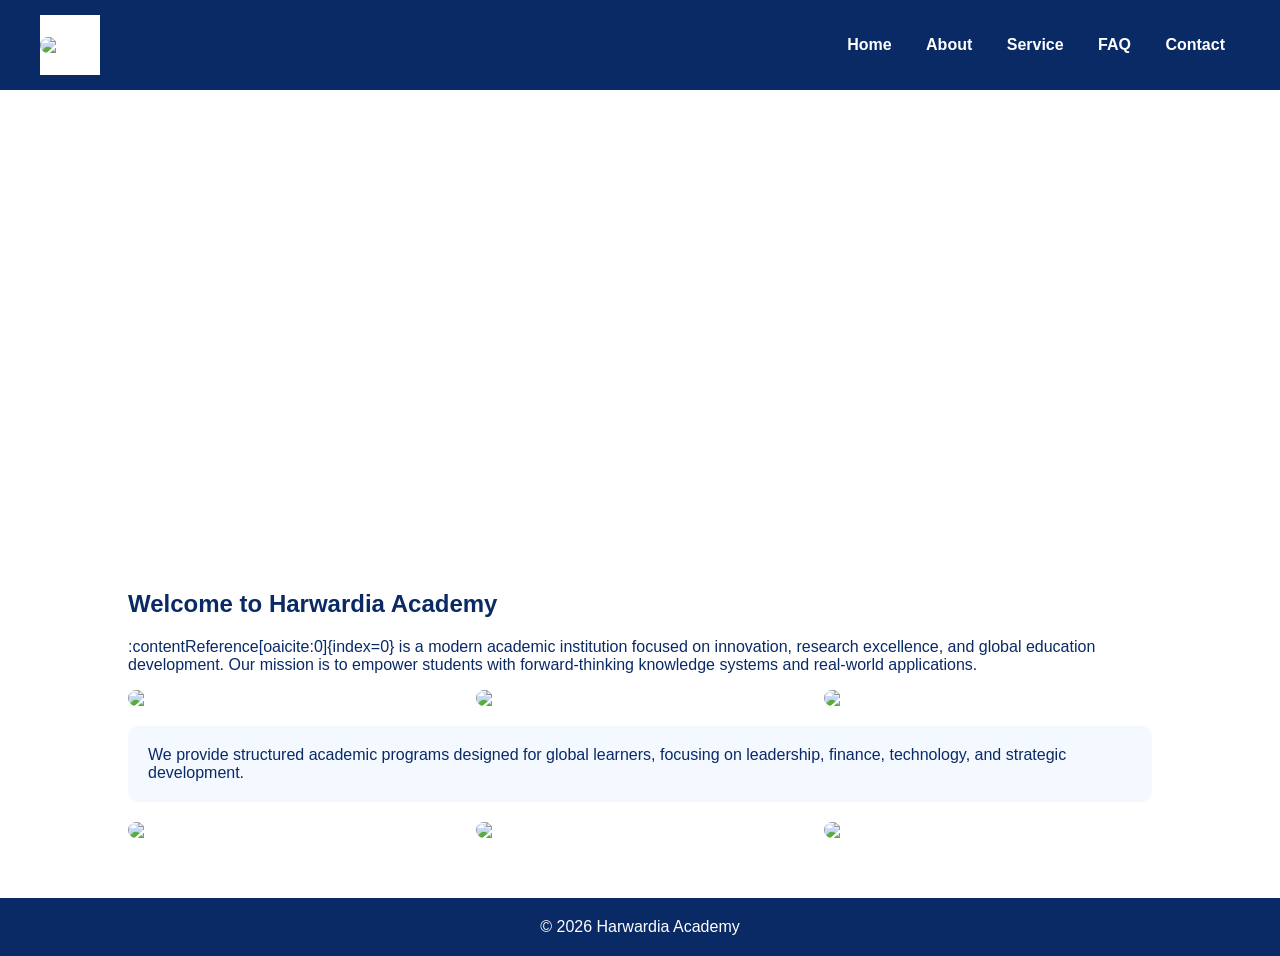
==== index.html @ d97642f4 "Create index.html" ====
<!DOCTYPE html>
<html>
<head>
<title>Harwardia Academy</title>
<link rel="stylesheet" href="css/style.css">
</head>

<body>

<header>
    <div class="logo">
        <img src="images/logo.png" style="width:100%">
    </div>

    <nav>
        <a href="index.html">Home</a>
        <a href="about.html">About</a>
        <a href="service.html">Service</a>
        <a href="faq.html">FAQ</a>
        <a href="contact.html">Contact</a>
    </nav>
</header>

<div class="hero">
    Harwardia Academy
</div>

<div class="container">

<h2>Welcome to Harwardia Academy</h2>

<p>
:contentReference[oaicite:0]{index=0} is a modern academic institution focused on innovation, research excellence, and global education development. Our mission is to empower students with forward-thinking knowledge systems and real-world applications.
</p>

<div class="grid">
    <img src="images/about1.jpg">
    <img src="images/about2.jpg">
    <img src="images/service1.jpg">
</div>

<div class="card">
We provide structured academic programs designed for global learners, focusing on leadership, finance, technology, and strategic development.
</div>

<div class="grid">
    <img src="images/campus1.jpg">
    <img src="images/campus2.jpg">
    <img src="images/team1.jpg">
</div>

</div>

<footer>
© 2026 Harwardia Academy
</footer>

</body>
</html>
---- css/style.css ----
body {
    margin: 0;
    font-family: Arial, sans-serif;
    background: #ffffff;
    color: #0a2a66;
}

header {
    background: #0a2a66;
    color: white;
    padding: 15px 40px;
    display: flex;
    justify-content: space-between;
    align-items: center;
}

.logo {
    width: 60px;
    height: 60px;
    background: white;
    display: flex;
    align-items: center;
    justify-content: center;
}

nav a {
    color: white;
    margin: 0 15px;
    text-decoration: none;
    font-weight: bold;
}

.hero {
    height: 420px;
    background: url('../images/banner.jpg') center/cover;
    display: flex;
    align-items: center;
    justify-content: center;
    color: white;
    font-size: 40px;
    font-weight: bold;
    animation: fadeIn 2s ease-in;
}

.container {
    padding: 60px 10%;
}

.card {
    background: #f4f8ff;
    padding: 20px;
    margin: 20px 0;
    border-radius: 10px;
    transition: 0.3s;
}

.card:hover {
    transform: translateY(-5px);
    box-shadow: 0 10px 20px rgba(0,0,0,0.1);
}

.grid {
    display: grid;
    grid-template-columns: repeat(3, 1fr);
    gap: 20px;
}

img {
    width: 100%;
    border-radius: 10px;
}

footer {
    background: #0a2a66;
    color: white;
    text-align: center;
    padding: 20px;
}

@keyframes fadeIn {
    from {opacity: 0;}
    to {opacity: 1;}
}
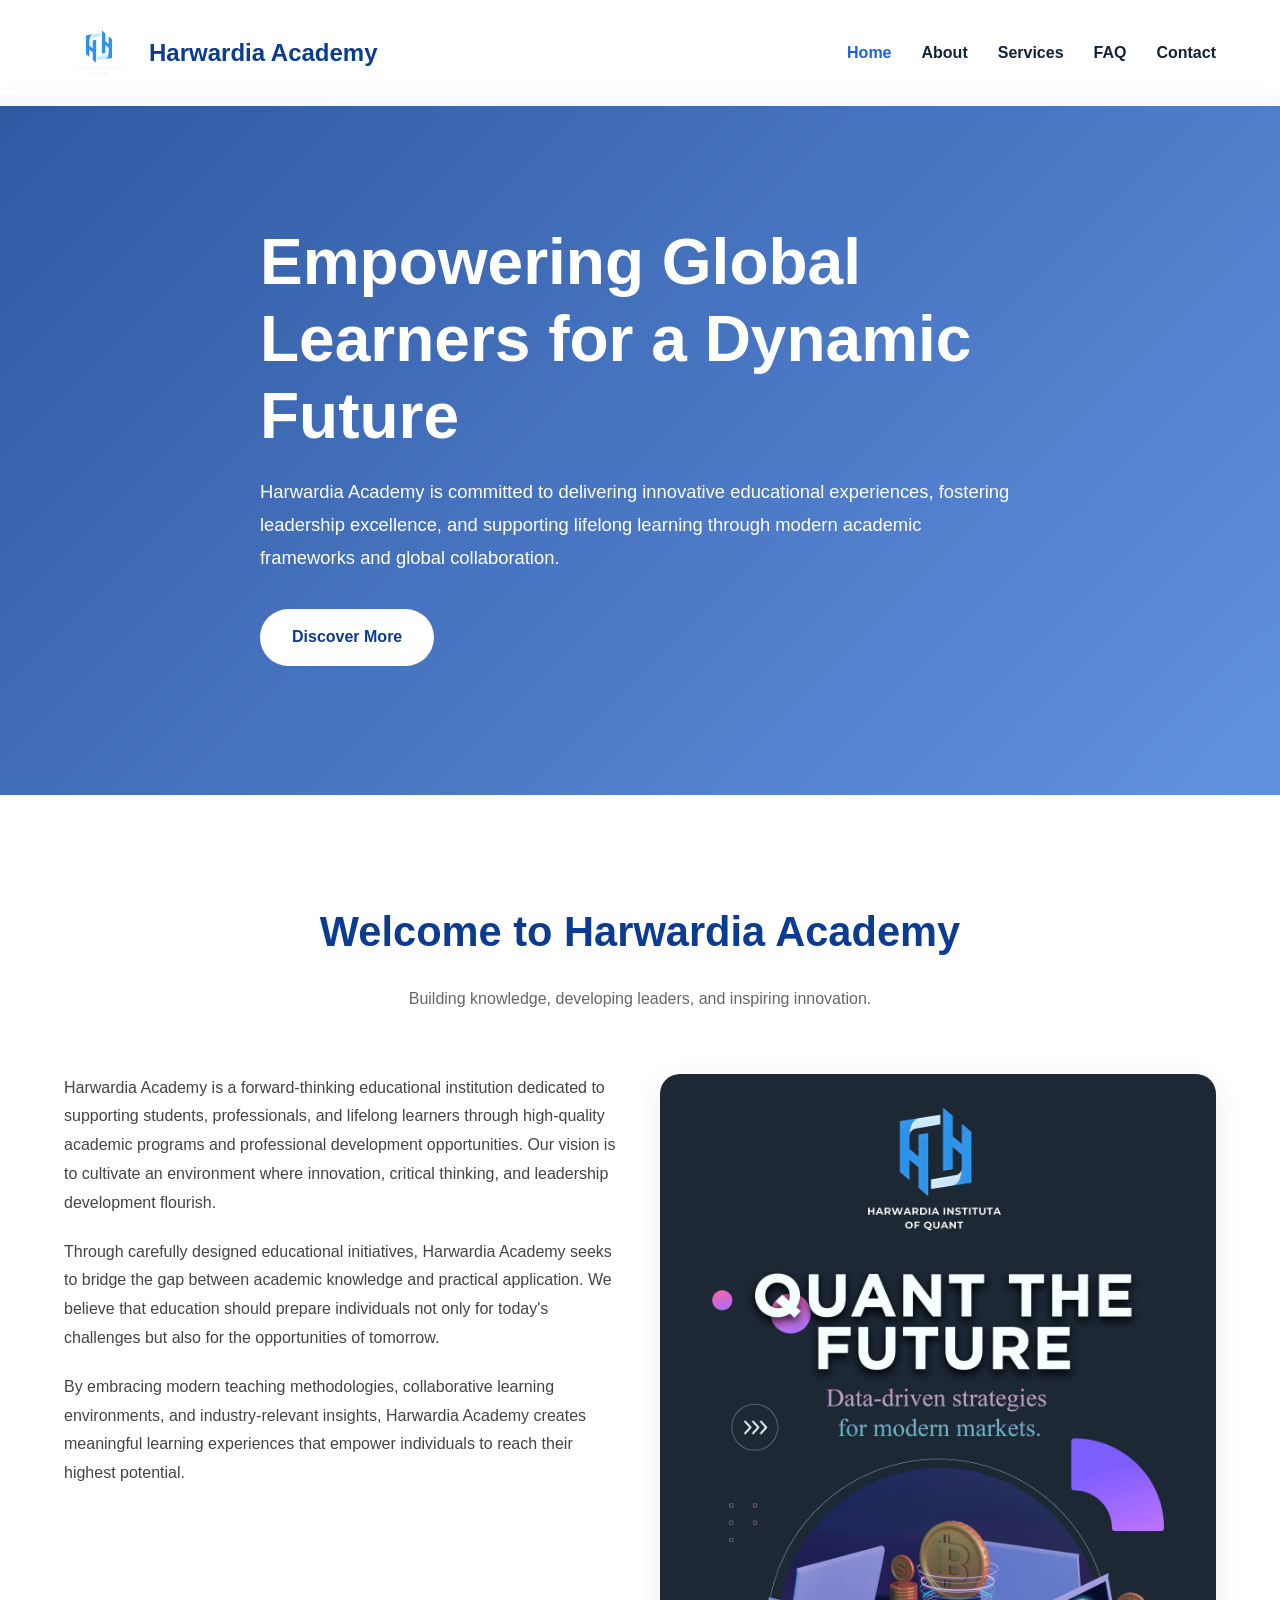
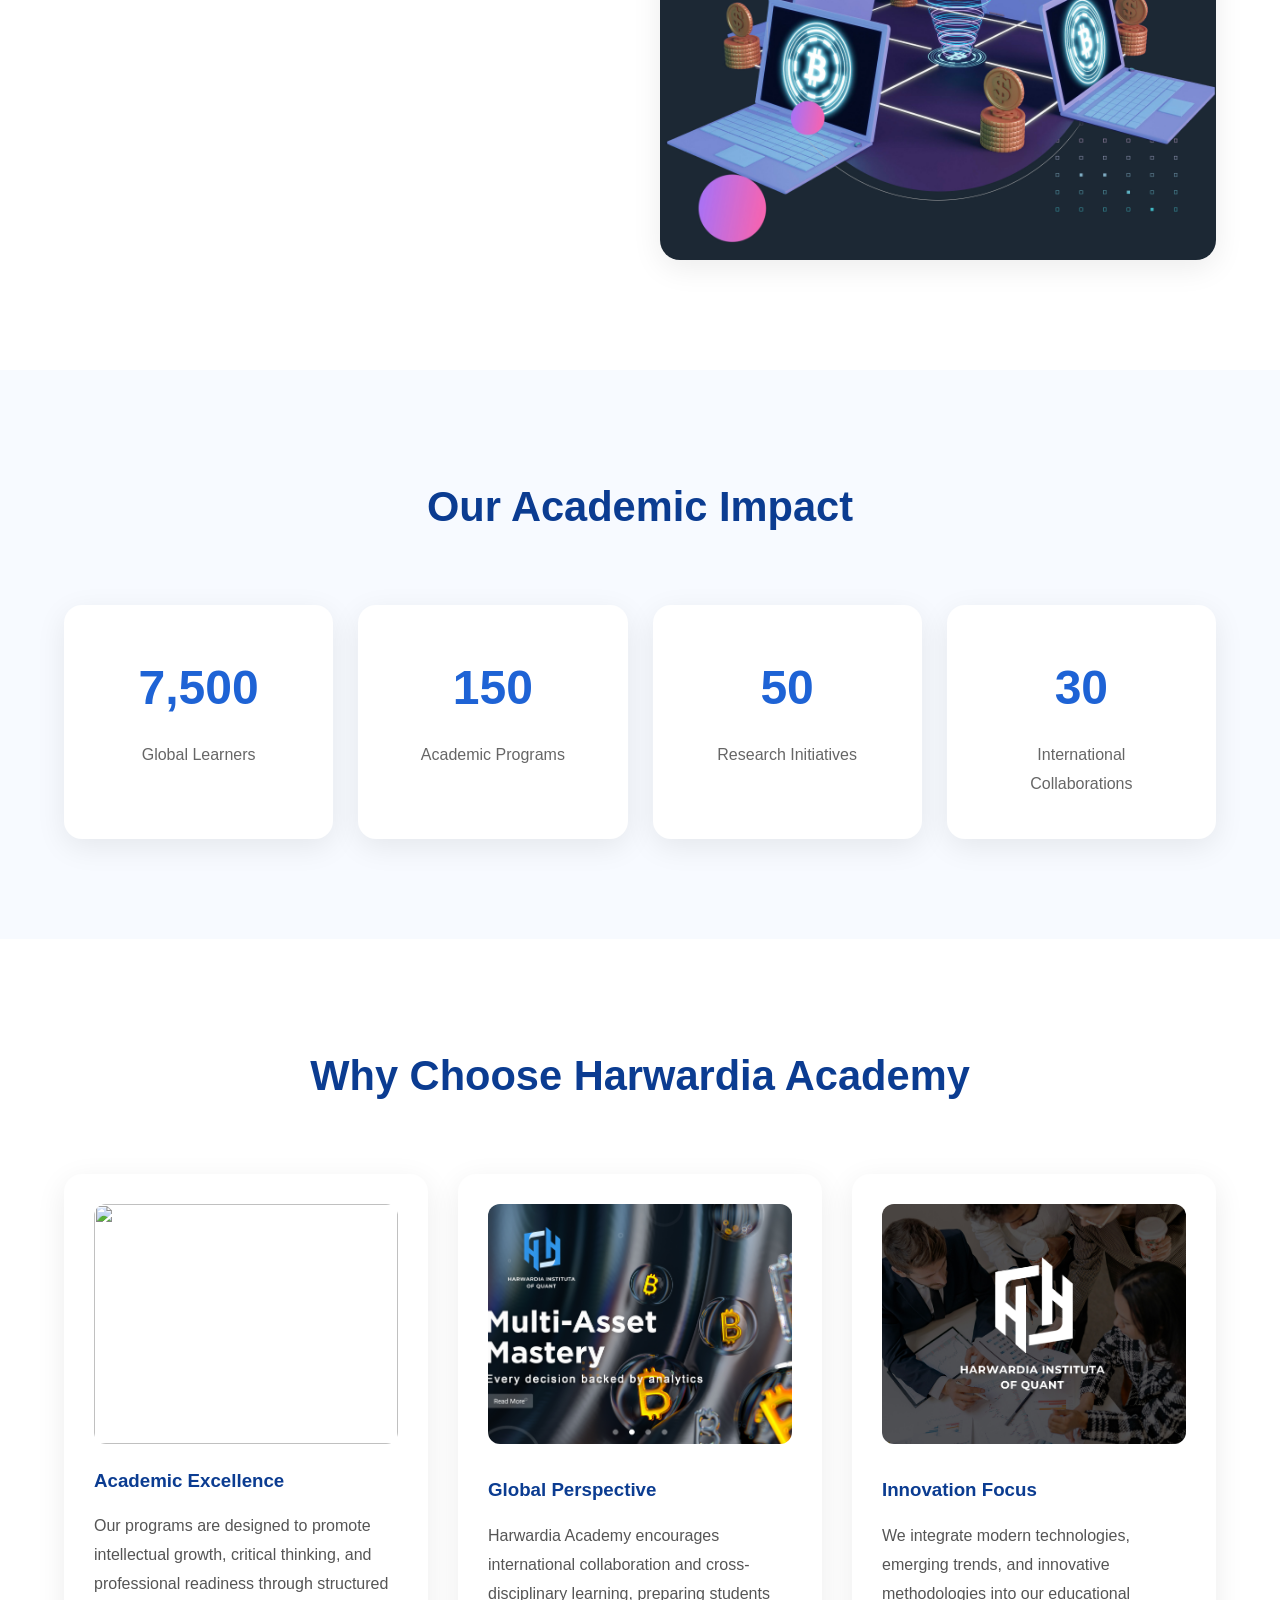
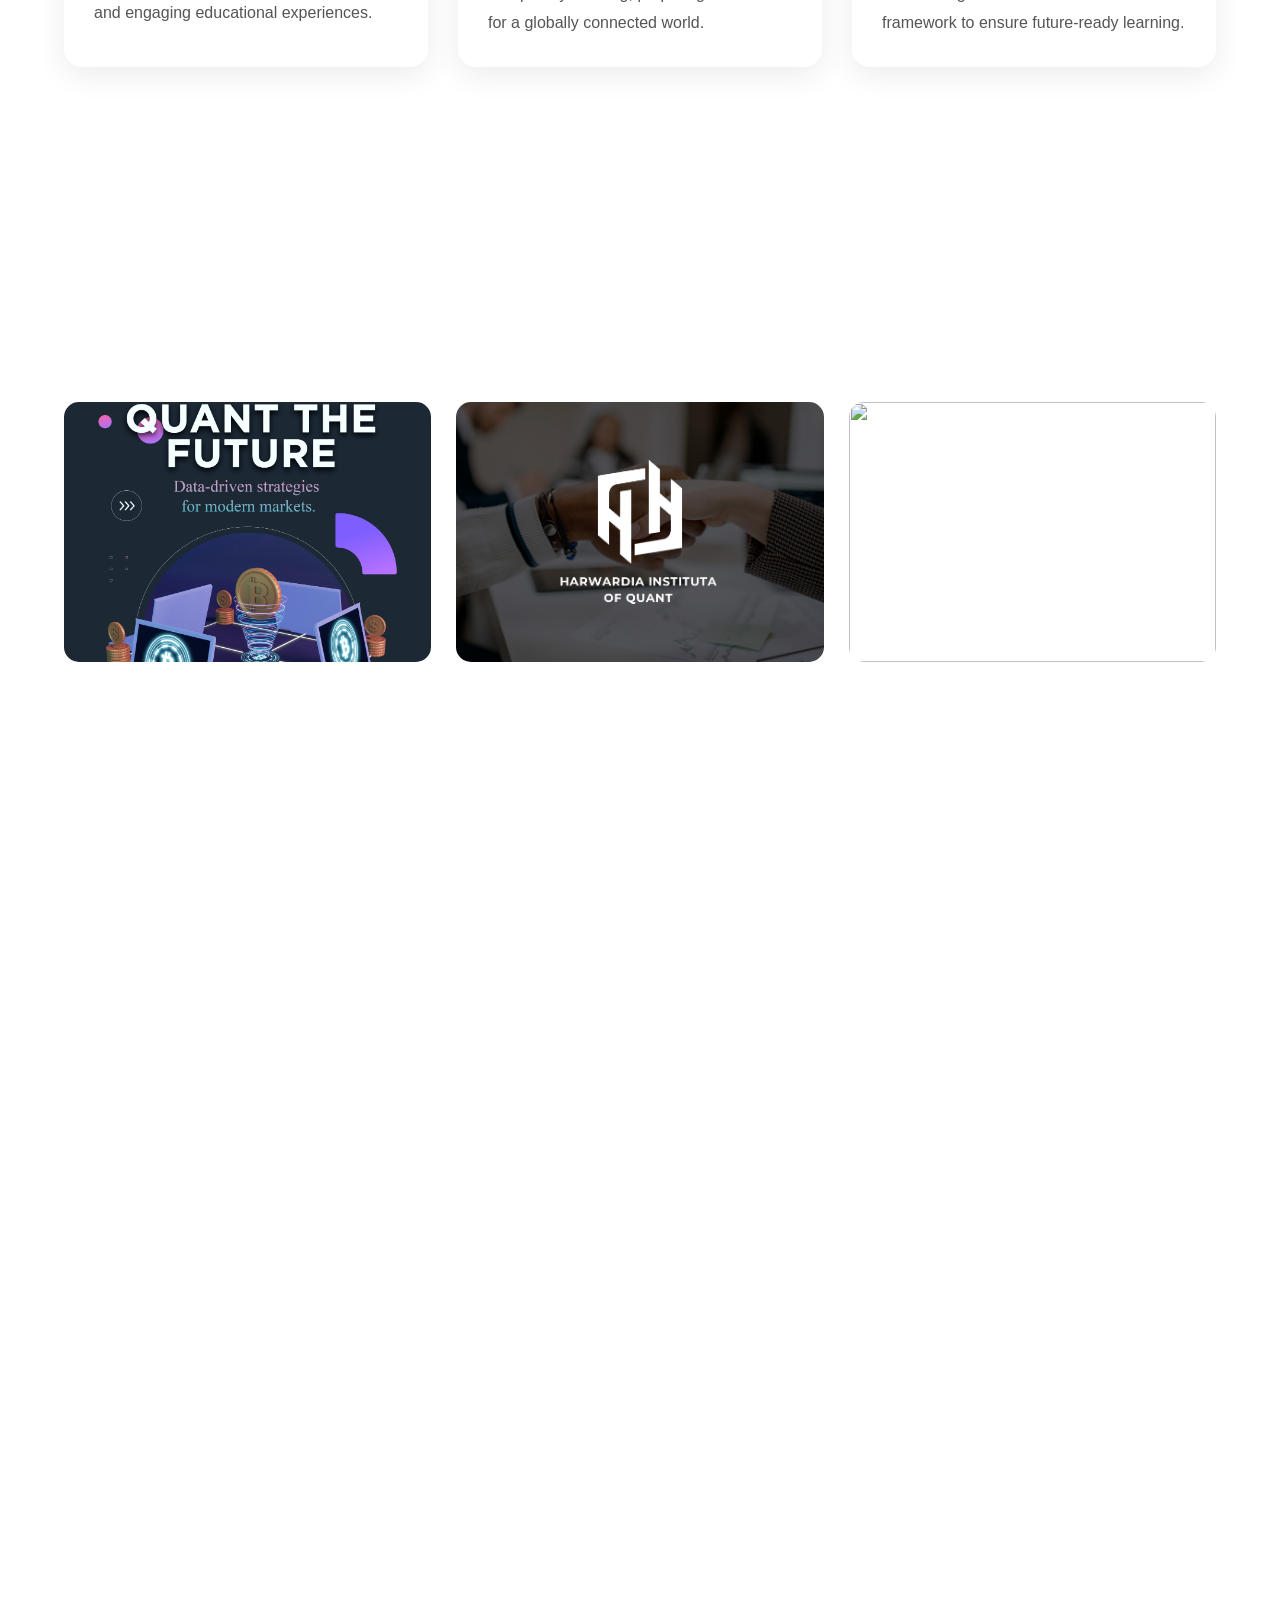
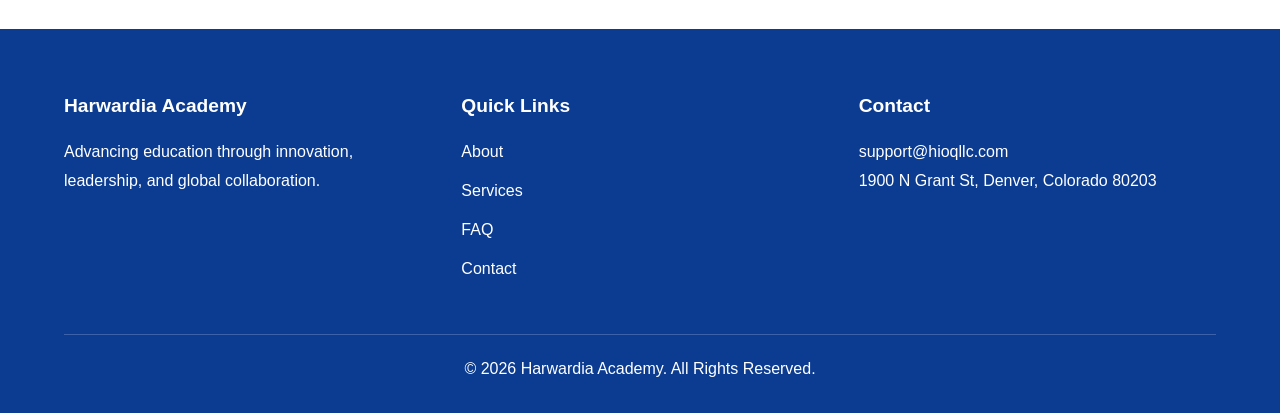
==== commit 38467c96: "Update index.html" ====
--- a/index.html
+++ b/index.html
@@ -1,59 +1,407 @@
 <!DOCTYPE html>
-<html>
+
+<html lang="en">
+
 <head>
-<title>Harwardia Academy</title>
-<link rel="stylesheet" href="css/style.css">
+
+<meta charset="UTF-8">
+<meta name="viewport" content="width=device-width, initial-scale=1.0">
+
+<title>Harwardia Academy | Advancing Education Through Innovation</title>
+
+<meta name="description"
+content="Harwardia Academy is a modern educational institution dedicated to academic excellence, leadership development, innovation, and global learning opportunities.">
+
+<meta name="keywords"
+content="Harwardia Academy, Education, Academic Excellence, Leadership, Professional Development">
+
+<meta name="author"
+content="Harwardia Academy">
+
+<link rel="stylesheet"
+href="css/style.css">
+
+<link rel="stylesheet"
+href="https://cdnjs.cloudflare.com/ajax/libs/font-awesome/6.5.1/css/all.min.css">
+
 </head>
 
 <body>
 
 <header>
-    <div class="logo">
-        <img src="images/logo.png" style="width:100%">
-    </div>
-
-    <nav>
-        <a href="index.html">Home</a>
-        <a href="about.html">About</a>
-        <a href="service.html">Service</a>
-        <a href="faq.html">FAQ</a>
-        <a href="contact.html">Contact</a>
-    </nav>
+
+<div class="container navbar">
+
+<div class="logo">
+
+<img src="images/logo.png"
+alt="Harwardia Academy Logo">
+
+<div class="logo-text">
+Harwardia Academy
+</div>
+
+</div>
+
+<nav>
+
+<ul>
+
+<li><a href="index.html">Home</a></li>
+
+<li><a href="about.html">About</a></li>
+
+<li><a href="service.html">Services</a></li>
+
+<li><a href="faq.html">FAQ</a></li>
+
+<li><a href="contact.html">Contact</a></li>
+
+</ul>
+
+</nav>
+
+</div>
+
 </header>
 
-<div class="hero">
-    Harwardia Academy
-</div>
-
-<div class="container">
-
-<h2>Welcome to Harwardia Academy</h2>
-
-<p>
-:contentReference[oaicite:0]{index=0} is a modern academic institution focused on innovation, research excellence, and global education development. Our mission is to empower students with forward-thinking knowledge systems and real-world applications.
-</p>
-
-<div class="grid">
-    <img src="images/about1.jpg">
-    <img src="images/about2.jpg">
-    <img src="images/service1.jpg">
-</div>
-
-<div class="card">
-We provide structured academic programs designed for global learners, focusing on leadership, finance, technology, and strategic development.
-</div>
-
-<div class="grid">
-    <img src="images/campus1.jpg">
-    <img src="images/campus2.jpg">
-    <img src="images/team1.jpg">
-</div>
-
-</div>
+<section class="hero"
+style="background-image:url('images/home-banner.jpg');">
+
+<div class="container hero-content">
+
+<h1>
+Empowering Global Learners for a Dynamic Future
+</h1>
+
+<p>
+Harwardia Academy is committed to delivering innovative educational experiences, fostering leadership excellence, and supporting lifelong learning through modern academic frameworks and global collaboration.
+</p>
+
+<a href="about.html" class="btn">
+Discover More
+</a>
+
+</div>
+
+</section>
+
+<section class="section">
+
+<div class="container">
+
+<div class="section-title reveal">
+
+<h2>
+Welcome to Harwardia Academy
+</h2>
+
+<p>
+Building knowledge, developing leaders, and inspiring innovation.
+</p>
+
+</div>
+
+<div class="grid-2">
+
+<div class="about-content reveal">
+
+<p>
+Harwardia Academy is a forward-thinking educational institution dedicated to supporting students, professionals, and lifelong learners through high-quality academic programs and professional development opportunities. Our vision is to cultivate an environment where innovation, critical thinking, and leadership development flourish.
+</p>
+
+<p>
+Through carefully designed educational initiatives, Harwardia Academy seeks to bridge the gap between academic knowledge and practical application. We believe that education should prepare individuals not only for today's challenges but also for the opportunities of tomorrow.
+</p>
+
+<p>
+By embracing modern teaching methodologies, collaborative learning environments, and industry-relevant insights, Harwardia Academy creates meaningful learning experiences that empower individuals to reach their highest potential.
+</p>
+
+</div>
+
+<div class="about-image reveal">
+
+<img src="images/campus1.jpg"
+alt="Harwardia Academy Campus">
+
+</div>
+
+</div>
+
+</div>
+
+</section>
+
+<section class="section stats">
+
+<div class="container">
+
+<div class="section-title reveal">
+
+<h2>
+Our Academic Impact
+</h2>
+
+</div>
+
+<div class="stats-grid">
+
+<div class="stat-box reveal">
+
+<div class="stat-number"
+data-target="12000">0</div>
+
+<div class="stat-label">
+Global Learners
+</div>
+
+</div>
+
+<div class="stat-box reveal">
+
+<div class="stat-number"
+data-target="150">0</div>
+
+<div class="stat-label">
+Academic Programs
+</div>
+
+</div>
+
+<div class="stat-box reveal">
+
+<div class="stat-number"
+data-target="50">0</div>
+
+<div class="stat-label">
+Research Initiatives
+</div>
+
+</div>
+
+<div class="stat-box reveal">
+
+<div class="stat-number"
+data-target="30">0</div>
+
+<div class="stat-label">
+International Collaborations
+</div>
+
+</div>
+
+</div>
+
+</div>
+
+</section>
+
+<section class="section">
+
+<div class="container">
+
+<div class="section-title reveal">
+
+<h2>
+Why Choose Harwardia Academy
+</h2>
+
+</div>
+
+<div class="grid-3">
+
+<div class="card reveal">
+
+<img src="images/service1.jpg">
+
+<h3>
+Academic Excellence
+</h3>
+
+<p>
+Our programs are designed to promote intellectual growth, critical thinking, and professional readiness through structured and engaging educational experiences.
+</p>
+
+</div>
+
+<div class="card reveal">
+
+<img src="images/service2.jpg">
+
+<h3>
+Global Perspective
+</h3>
+
+<p>
+Harwardia Academy encourages international collaboration and cross-disciplinary learning, preparing students for a globally connected world.
+</p>
+
+</div>
+
+<div class="card reveal">
+
+<img src="images/service3.jpg">
+
+<h3>
+Innovation Focus
+</h3>
+
+<p>
+We integrate modern technologies, emerging trends, and innovative methodologies into our educational framework to ensure future-ready learning.
+</p>
+
+</div>
+
+</div>
+
+</div>
+
+</section>
+
+<section class="section">
+
+<div class="container">
+
+<div class="section-title reveal">
+
+<h2>
+Campus & Learning Environment
+</h2>
+
+</div>
+
+<div class="gallery">
+
+<img src="images/campus1.jpg">
+<img src="images/campus2.jpg">
+<img src="images/campus3.jpg">
+
+</div>
+
+</div>
+
+</section>
+
+<section class="section">
+
+<div class="container">
+
+<div class="card reveal">
+
+<h2>
+Our Vision for the Future
+</h2>
+
+<p>
+Harwardia Academy aims to become a globally respected educational institution recognized for academic excellence, innovation, and leadership development. We strive to create transformative learning experiences that empower individuals to contribute positively to society and thrive in an evolving world.
+</p>
+
+<p>
+By fostering collaboration, research, and continuous improvement, Harwardia Academy seeks to inspire learners to achieve meaningful success while embracing ethical values and lifelong learning principles.
+</p>
+
+</div>
+
+</div>
+
+</section>
+
+<section class="section">
+
+<div class="container">
+
+<div class="glass-card reveal">
+
+<h2>
+Join the Harwardia Academy Community
+</h2>
+
+<p>
+Discover opportunities to learn, grow, and lead through innovative academic programs and professional development initiatives.
+</p>
+
+<br>
+
+<a href="contact.html"
+class="btn">
+Contact Us </a>
+
+</div>
+
+</div>
+
+</section>
 
 <footer>
-© 2026 Harwardia Academy
+
+<div class="container">
+
+<div class="footer-grid">
+
+<div>
+
+<h3 class="footer-title">
+Harwardia Academy
+</h3>
+
+<p>
+Advancing education through innovation, leadership, and global collaboration.
+</p>
+
+</div>
+
+<div>
+
+<h3 class="footer-title">
+Quick Links
+</h3>
+
+<ul>
+
+<li><a href="about.html">About</a></li>
+<li><a href="service.html">Services</a></li>
+<li><a href="faq.html">FAQ</a></li>
+<li><a href="contact.html">Contact</a></li>
+
+</ul>
+
+</div>
+
+<div>
+
+<h3 class="footer-title">
+Contact
+</h3>
+
+<p>
+support@hioqllc.com
+</p>
+
+<p>
+1900 N Grant St, Denver, Colorado 80203
+</p>
+
+</div>
+
+</div>
+
+<div class="copyright">
+
+© 2026 Harwardia Academy. All Rights Reserved.
+
+</div>
+
+</div>
+
 </footer>
 
+<button id="backToTop">
+↑
+</button>
+
+<script src="js/main.js"></script>
+
 </body>
+
 </html>
--- a/css/style.css
+++ b/css/style.css
@@ -1,83 +1,608 @@
-body {
-    margin: 0;
-    font-family: Arial, sans-serif;
-    background: #ffffff;
-    color: #0a2a66;
-}
-
-header {
-    background: #0a2a66;
-    color: white;
-    padding: 15px 40px;
-    display: flex;
-    justify-content: space-between;
-    align-items: center;
-}
-
-.logo {
-    width: 60px;
-    height: 60px;
-    background: white;
-    display: flex;
-    align-items: center;
-    justify-content: center;
-}
-
-nav a {
-    color: white;
-    margin: 0 15px;
-    text-decoration: none;
-    font-weight: bold;
-}
-
-.hero {
-    height: 420px;
-    background: url('../images/banner.jpg') center/cover;
-    display: flex;
-    align-items: center;
-    justify-content: center;
-    color: white;
-    font-size: 40px;
-    font-weight: bold;
-    animation: fadeIn 2s ease-in;
-}
-
-.container {
-    padding: 60px 10%;
-}
-
-.card {
-    background: #f4f8ff;
-    padding: 20px;
-    margin: 20px 0;
-    border-radius: 10px;
-    transition: 0.3s;
-}
-
-.card:hover {
-    transform: translateY(-5px);
-    box-shadow: 0 10px 20px rgba(0,0,0,0.1);
-}
-
-.grid {
-    display: grid;
-    grid-template-columns: repeat(3, 1fr);
-    gap: 20px;
-}
-
-img {
-    width: 100%;
-    border-radius: 10px;
-}
-
-footer {
-    background: #0a2a66;
-    color: white;
-    text-align: center;
-    padding: 20px;
-}
-
-@keyframes fadeIn {
-    from {opacity: 0;}
-    to {opacity: 1;}
-}
+/* =========================================
+   Harwardia Academy v2
+   Enterprise Education Website
+   Author: ChatGPT
+========================================= */
+
+:root{
+    --primary:#0B3C91;
+    --secondary:#1E63D5;
+    --light:#F7FAFF;
+    --white:#FFFFFF;
+    --dark:#14213D;
+    --text:#444;
+    --border:#E5ECF6;
+    --shadow:0 8px 30px rgba(0,0,0,.08);
+    --radius:18px;
+    --transition:all .35s ease;
+}
+
+*{
+    margin:0;
+    padding:0;
+    box-sizing:border-box;
+}
+
+html{
+    scroll-behavior:smooth;
+}
+
+body{
+    font-family:
+    "Segoe UI",
+    Arial,
+    Helvetica,
+    sans-serif;
+    color:var(--text);
+    background:#fff;
+    line-height:1.8;
+    overflow-x:hidden;
+}
+
+/* =====================
+   Container
+===================== */
+
+.container{
+    width:90%;
+    max-width:1280px;
+    margin:auto;
+}
+
+/* =====================
+   Top Navigation
+===================== */
+
+header{
+    position:fixed;
+    top:0;
+    left:0;
+    width:100%;
+    z-index:999;
+    background:rgba(255,255,255,.95);
+    backdrop-filter:blur(15px);
+    box-shadow:0 2px 15px rgba(0,0,0,.05);
+    transition:.3s;
+}
+
+.navbar{
+    display:flex;
+    justify-content:space-between;
+    align-items:center;
+    padding:18px 0;
+}
+
+.logo{
+    display:flex;
+    align-items:center;
+    gap:15px;
+}
+
+.logo img{
+    width:70px;
+    height:70px;
+    object-fit:contain;
+}
+
+.logo-text{
+    font-size:1.5rem;
+    font-weight:700;
+    color:var(--primary);
+}
+
+nav ul{
+    display:flex;
+    list-style:none;
+}
+
+nav ul li{
+    margin-left:30px;
+}
+
+nav ul li a{
+    text-decoration:none;
+    color:var(--dark);
+    font-weight:600;
+    transition:.3s;
+}
+
+nav ul li a:hover{
+    color:var(--secondary);
+}
+
+/* =====================
+   Hero Banner
+===================== */
+
+.hero{
+    min-height:700px;
+    display:flex;
+    align-items:center;
+    position:relative;
+    color:white;
+    margin-top:95px;
+    background-size:cover;
+    background-position:center;
+}
+
+.hero::before{
+    content:"";
+    position:absolute;
+    inset:0;
+    background:
+    linear-gradient(
+    135deg,
+    rgba(11,60,145,.85),
+    rgba(30,99,213,.70)
+    );
+}
+
+.hero-content{
+    position:relative;
+    z-index:2;
+    max-width:760px;
+}
+
+.hero h1{
+    font-size:4rem;
+    line-height:1.2;
+    margin-bottom:20px;
+}
+
+.hero p{
+    font-size:1.15rem;
+    margin-bottom:35px;
+}
+
+.btn{
+    display:inline-block;
+    background:white;
+    color:var(--primary);
+    padding:14px 32px;
+    border-radius:50px;
+    text-decoration:none;
+    font-weight:700;
+    transition:.3s;
+}
+
+.btn:hover{
+    transform:translateY(-4px);
+}
+
+/* =====================
+   Sections
+===================== */
+
+.section{
+    padding:100px 0;
+}
+
+.section-title{
+    text-align:center;
+    margin-bottom:60px;
+}
+
+.section-title h2{
+    color:var(--primary);
+    font-size:2.6rem;
+    margin-bottom:15px;
+}
+
+.section-title p{
+    max-width:700px;
+    margin:auto;
+    color:#666;
+}
+
+/* =====================
+   Cards
+===================== */
+
+.grid-3{
+    display:grid;
+    grid-template-columns:repeat(3,1fr);
+    gap:30px;
+}
+
+.grid-2{
+    display:grid;
+    grid-template-columns:repeat(2,1fr);
+    gap:40px;
+}
+
+.card{
+    background:white;
+    border-radius:var(--radius);
+    padding:30px;
+    box-shadow:var(--shadow);
+    transition:var(--transition);
+}
+
+.card:hover{
+    transform:translateY(-10px);
+}
+
+.card img{
+    width:100%;
+    height:240px;
+    object-fit:cover;
+    border-radius:12px;
+    margin-bottom:20px;
+}
+
+.card h3{
+    color:var(--primary);
+    margin-bottom:15px;
+}
+
+.card p{
+    color:#555;
+}
+
+/* =====================
+   Glass Cards
+===================== */
+
+.glass-card{
+    background:rgba(255,255,255,.18);
+    border:1px solid rgba(255,255,255,.25);
+    backdrop-filter:blur(12px);
+    border-radius:20px;
+    padding:30px;
+}
+
+/* =====================
+   Statistics
+===================== */
+
+.stats{
+    background:var(--light);
+}
+
+.stats-grid{
+    display:grid;
+    grid-template-columns:repeat(4,1fr);
+    gap:25px;
+}
+
+.stat-box{
+    text-align:center;
+    background:white;
+    padding:40px;
+    border-radius:18px;
+    box-shadow:var(--shadow);
+}
+
+.stat-number{
+    font-size:3rem;
+    font-weight:700;
+    color:var(--secondary);
+}
+
+.stat-label{
+    color:#666;
+    margin-top:10px;
+}
+
+/* =====================
+   About Section
+===================== */
+
+.about-image img{
+    width:100%;
+    border-radius:20px;
+    box-shadow:var(--shadow);
+}
+
+.about-content h2{
+    color:var(--primary);
+    margin-bottom:20px;
+}
+
+.about-content p{
+    margin-bottom:20px;
+}
+
+/* =====================
+   Services
+===================== */
+
+.service-icon{
+    font-size:48px;
+    color:var(--secondary);
+    margin-bottom:15px;
+}
+
+/* =====================
+   Team
+===================== */
+
+.team-member{
+    text-align:center;
+}
+
+.team-member img{
+    width:100%;
+    height:320px;
+    object-fit:cover;
+}
+
+.team-member h4{
+    color:var(--primary);
+    margin-top:15px;
+}
+
+.team-member span{
+    color:#777;
+}
+
+/* =====================
+   FAQ
+===================== */
+
+.accordion-item{
+    background:white;
+    margin-bottom:15px;
+    border-radius:12px;
+    overflow:hidden;
+    box-shadow:var(--shadow);
+}
+
+.accordion-header{
+    width:100%;
+    border:none;
+    background:white;
+    text-align:left;
+    padding:22px;
+    font-size:1rem;
+    font-weight:700;
+    cursor:pointer;
+    color:var(--primary);
+}
+
+.accordion-content{
+    max-height:0;
+    overflow:hidden;
+    transition:max-height .4s ease;
+}
+
+.accordion-content p{
+    padding:0 22px 22px;
+}
+
+/* =====================
+   Contact
+===================== */
+
+.contact-grid{
+    display:grid;
+    grid-template-columns:repeat(2,1fr);
+    gap:40px;
+}
+
+.contact-card{
+    background:white;
+    padding:30px;
+    border-radius:18px;
+    box-shadow:var(--shadow);
+}
+
+.contact-card h3{
+    color:var(--primary);
+    margin-bottom:15px;
+}
+
+.contact-card a{
+    color:var(--secondary);
+    text-decoration:none;
+}
+
+.contact-card a:hover{
+    text-decoration:underline;
+}
+
+/* =====================
+   Form
+===================== */
+
+.form-group{
+    margin-bottom:20px;
+}
+
+.form-control{
+    width:100%;
+    padding:15px;
+    border:1px solid var(--border);
+    border-radius:10px;
+    outline:none;
+}
+
+textarea.form-control{
+    min-height:180px;
+    resize:vertical;
+}
+
+.submit-btn{
+    border:none;
+    cursor:pointer;
+}
+
+/* =====================
+   Gallery
+===================== */
+
+.gallery{
+    display:grid;
+    grid-template-columns:repeat(3,1fr);
+    gap:25px;
+}
+
+.gallery img{
+    width:100%;
+    height:260px;
+    object-fit:cover;
+    border-radius:15px;
+    transition:.4s;
+}
+
+.gallery img:hover{
+    transform:scale(1.03);
+}
+
+/* =====================
+   Footer
+===================== */
+
+footer{
+    background:var(--primary);
+    color:white;
+    padding:60px 0 30px;
+}
+
+.footer-grid{
+    display:grid;
+    grid-template-columns:repeat(3,1fr);
+    gap:40px;
+}
+
+.footer-title{
+    margin-bottom:15px;
+    font-size:1.2rem;
+}
+
+footer a{
+    color:white;
+    text-decoration:none;
+}
+
+footer ul{
+    list-style:none;
+}
+
+footer ul li{
+    margin-bottom:10px;
+}
+
+.copyright{
+    text-align:center;
+    margin-top:40px;
+    border-top:1px solid rgba(255,255,255,.2);
+    padding-top:20px;
+}
+
+/* =====================
+   Scroll Reveal
+===================== */
+
+.reveal{
+    opacity:0;
+    transform:translateY(40px);
+    transition:all .8s ease;
+}
+
+.reveal.active{
+    opacity:1;
+    transform:translateY(0);
+}
+
+/* =====================
+   Back To Top
+===================== */
+
+#backToTop{
+    position:fixed;
+    right:25px;
+    bottom:25px;
+    width:50px;
+    height:50px;
+    border:none;
+    border-radius:50%;
+    background:var(--secondary);
+    color:white;
+    cursor:pointer;
+    display:none;
+    z-index:999;
+    box-shadow:var(--shadow);
+}
+
+/* =====================
+   Responsive
+===================== */
+
+@media(max-width:992px){
+
+.hero h1{
+    font-size:3rem;
+}
+
+.grid-3,
+.stats-grid,
+.gallery,
+.footer-grid{
+    grid-template-columns:repeat(2,1fr);
+}
+
+.contact-grid,
+.grid-2{
+    grid-template-columns:1fr;
+}
+
+}
+
+@media(max-width:768px){
+
+.navbar{
+    flex-direction:column;
+}
+
+nav ul{
+    margin-top:15px;
+    flex-wrap:wrap;
+    justify-content:center;
+}
+
+nav ul li{
+    margin:10px;
+}
+
+.hero{
+    min-height:550px;
+}
+
+.hero h1{
+    font-size:2.3rem;
+}
+
+.section{
+    padding:70px 0;
+}
+
+.grid-3,
+.stats-grid,
+.gallery,
+.footer-grid{
+    grid-template-columns:1fr;
+}
+
+.logo img{
+    width:60px;
+    height:60px;
+}
+
+}
+
+@media(max-width:480px){
+
+.hero h1{
+    font-size:1.9rem;
+}
+
+.hero p{
+    font-size:1rem;
+}
+
+.btn{
+    padding:12px 24px;
+}
+
+}
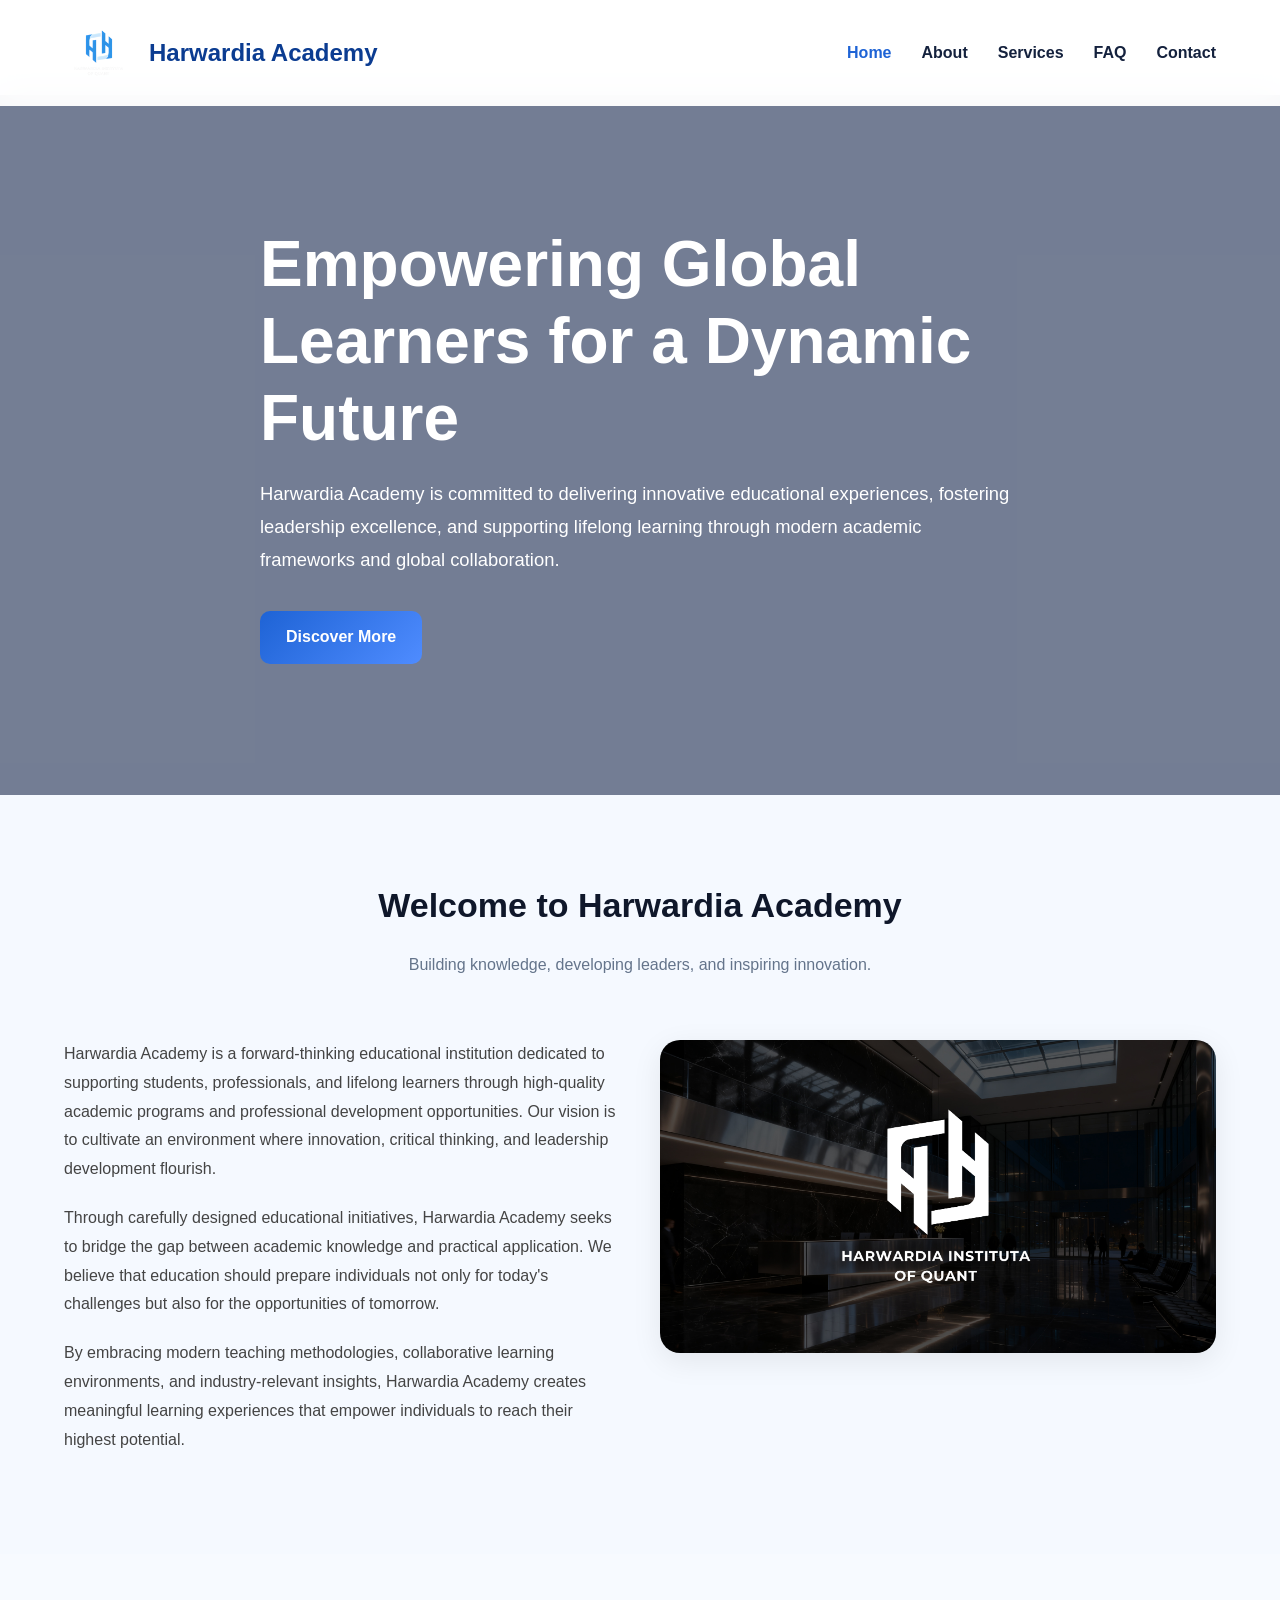
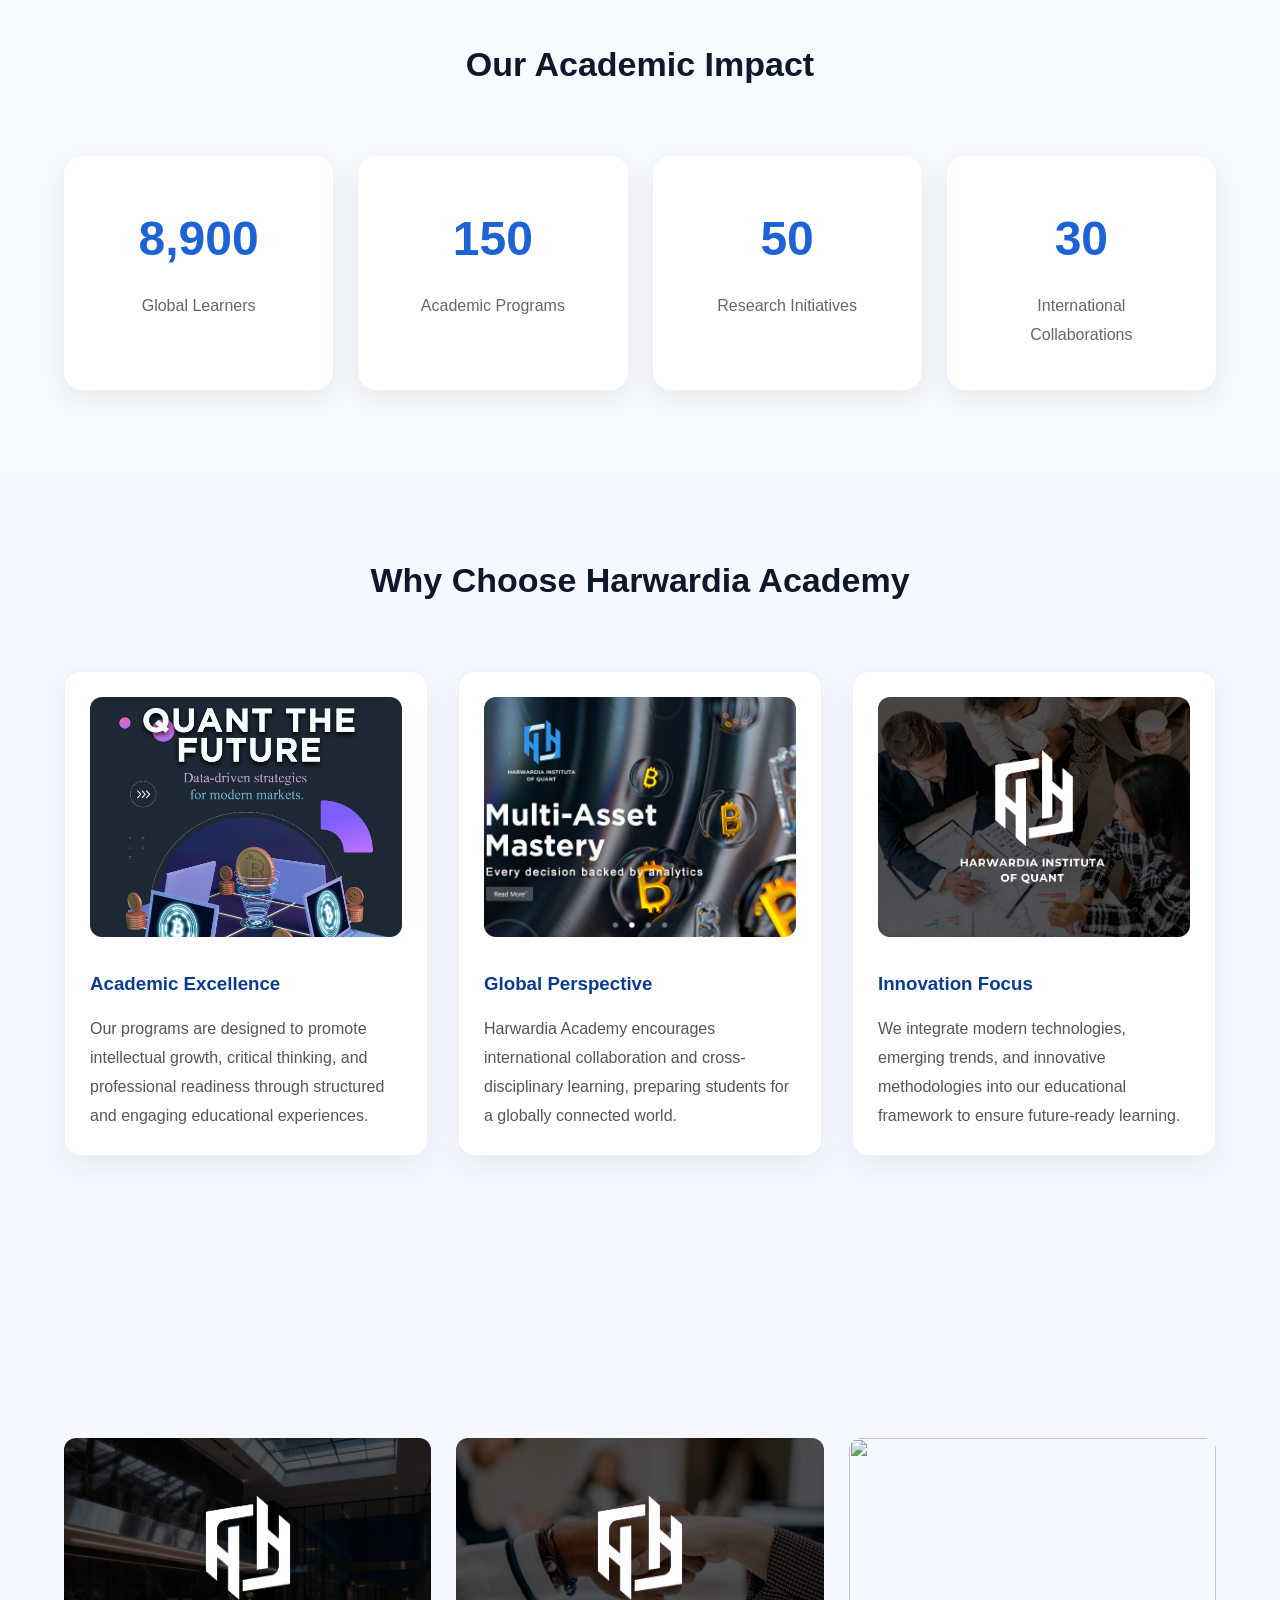
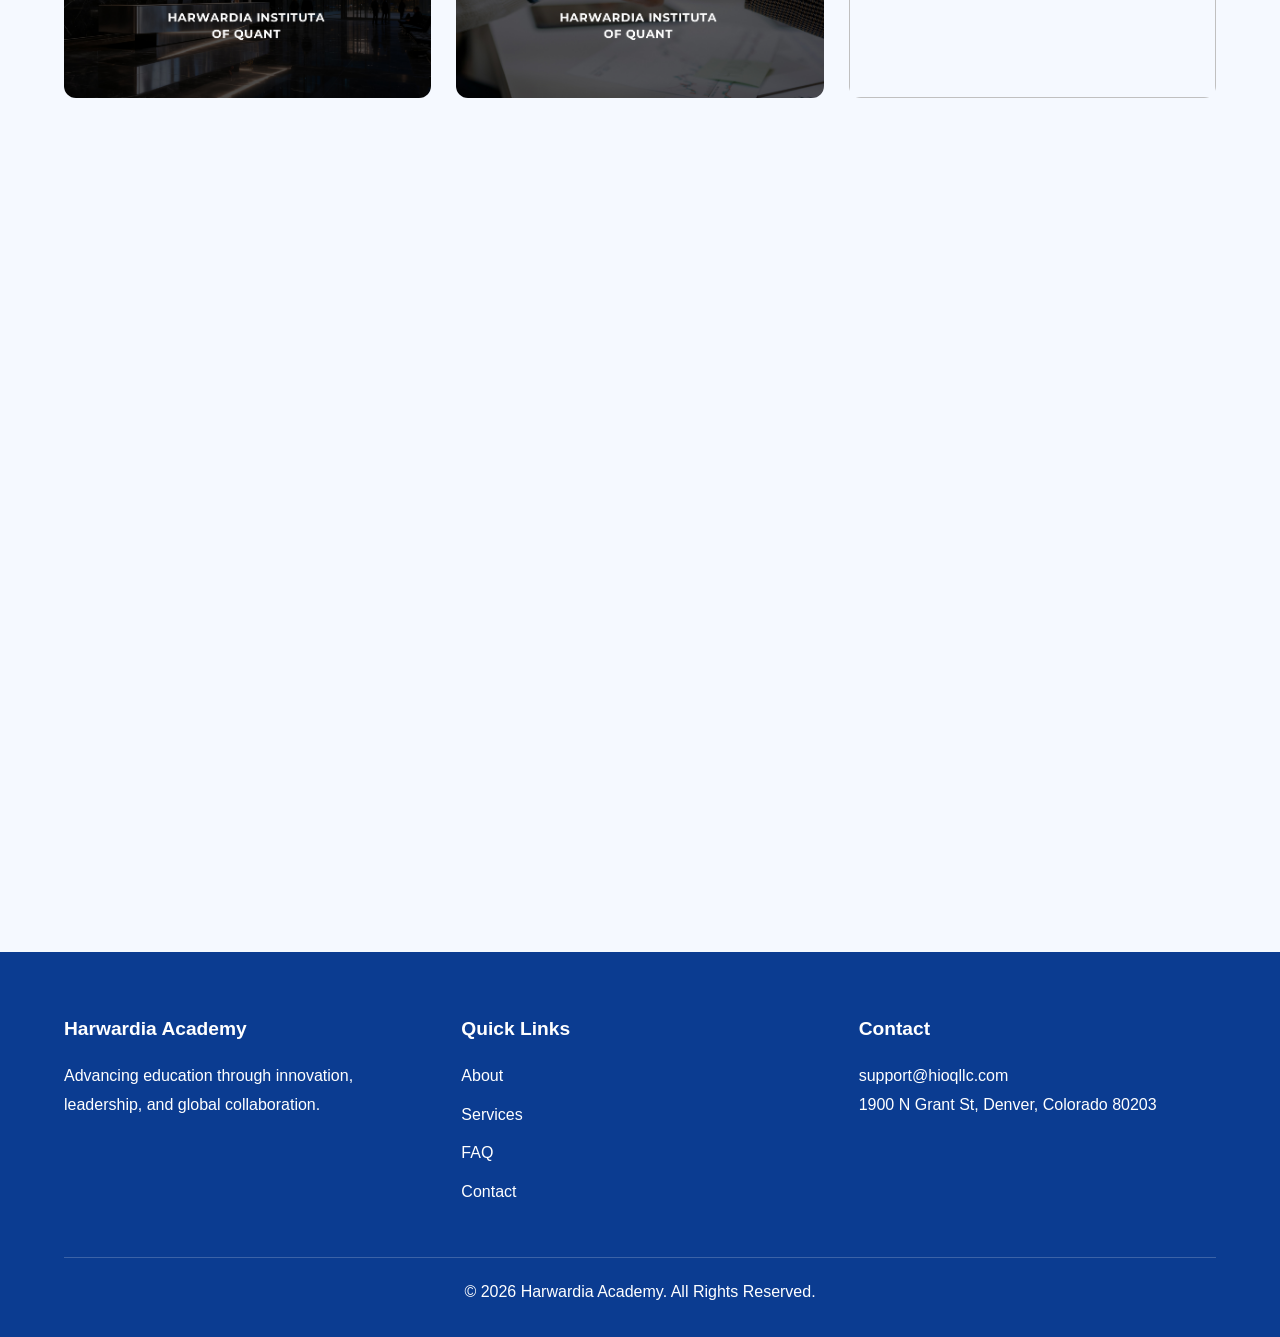
==== commit b3cb73fb: "Update index.html" ====
--- a/index.html
+++ b/index.html
@@ -3,7 +3,7 @@
 <html lang="en">
 
 <head>
-
+<meta name="google-site-verification" content="TU_Zg-gDOWTkf8fLZPT07UCMIDZMR4Yj0cehIJEhmFc" />
 <meta charset="UTF-8">
 <meta name="viewport" content="width=device-width, initial-scale=1.0">
 
--- a/css/style.css
+++ b/css/style.css
@@ -606,3 +606,169 @@
 }
 
 }
+body {
+    background: #f5f9ff;
+}
+
+/* ==========================
+   IMPROVED SECTION STYLE
+========================== */
+
+.section {
+    padding: 80px 0;
+}
+
+.section-title h2 {
+    font-size: 34px;
+    font-weight: 700;
+    color: #0f172a;
+}
+
+.section-title p {
+    color: #64748b;
+    margin-top: 10px;
+}
+
+/* ==========================
+   CARD SYSTEM UPGRADE
+========================== */
+
+.card {
+    background: #ffffff;
+    border-radius: 16px;
+    padding: 25px;
+    box-shadow: 0 10px 30px rgba(0,0,0,0.06);
+    transition: all 0.3s ease;
+    border: 1px solid rgba(30, 99, 213, 0.08);
+}
+
+.card:hover {
+    transform: translateY(-6px);
+    box-shadow: 0 18px 40px rgba(0,0,0,0.12);
+}
+
+/* ==========================
+   BUTTON UPGRADE
+========================== */
+
+.btn {
+    display: inline-block;
+    padding: 12px 26px;
+    background: linear-gradient(135deg,#1E63D5,#4f8cff);
+    color: #fff;
+    border-radius: 10px;
+    text-decoration: none;
+    font-weight: 600;
+    transition: 0.3s;
+}
+
+.btn:hover {
+    transform: scale(1.05);
+    box-shadow: 0 10px 25px rgba(30,99,213,0.3);
+}
+
+/* ==========================
+   FAQ FIX (CRITICAL UPGRADE)
+========================== */
+
+.accordion-item {
+    margin-bottom: 14px;
+    border-radius: 14px;
+    overflow: hidden;
+    background: #fff;
+    border: 1px solid rgba(0,0,0,0.06);
+}
+
+.accordion-header {
+    width: 100%;
+    padding: 18px 20px;
+    background: #f1f7ff;
+    border: none;
+    font-size: 16px;
+    font-weight: 600;
+    text-align: left;
+    cursor: pointer;
+    display: flex;
+    justify-content: space-between;
+    align-items: center;
+}
+
+.accordion-header::after {
+    content: "+";
+    font-size: 18px;
+    color: #1E63D5;
+    transition: 0.3s;
+}
+
+.accordion-item.active .accordion-header::after {
+    content: "−";
+}
+
+.accordion-content {
+    max-height: 0;
+    overflow: hidden;
+    transition: max-height 0.4s ease;
+    background: #fff;
+    padding: 0 20px;
+}
+
+.accordion-content p {
+    padding: 16px 0;
+    color: #555;
+    line-height: 1.7;
+}
+
+/* ==========================
+   HERO IMPROVEMENT
+========================== */
+
+.hero {
+    position: relative;
+    background-size: cover;
+    background-position: center;
+}
+
+.hero::before {
+    content: "";
+    position: absolute;
+    top:0;
+    left:0;
+    right:0;
+    bottom:0;
+    background: rgba(10,25,60,0.55);
+}
+
+.hero-content {
+    position: relative;
+    z-index: 2;
+}
+
+/* ==========================
+   IMAGE GRID FIX
+========================== */
+
+.gallery img {
+    border-radius: 12px;
+    transition: 0.3s;
+}
+
+.gallery img:hover {
+    transform: scale(1.03);
+}
+
+/* ==========================
+   BACK TO TOP FIX
+========================== */
+
+#backToTop {
+    position: fixed;
+    bottom: 30px;
+    right: 30px;
+    background: #1E63D5;
+    color: #fff;
+    border: none;
+    padding: 12px 14px;
+    border-radius: 50%;
+    display: none;
+    cursor: pointer;
+}
